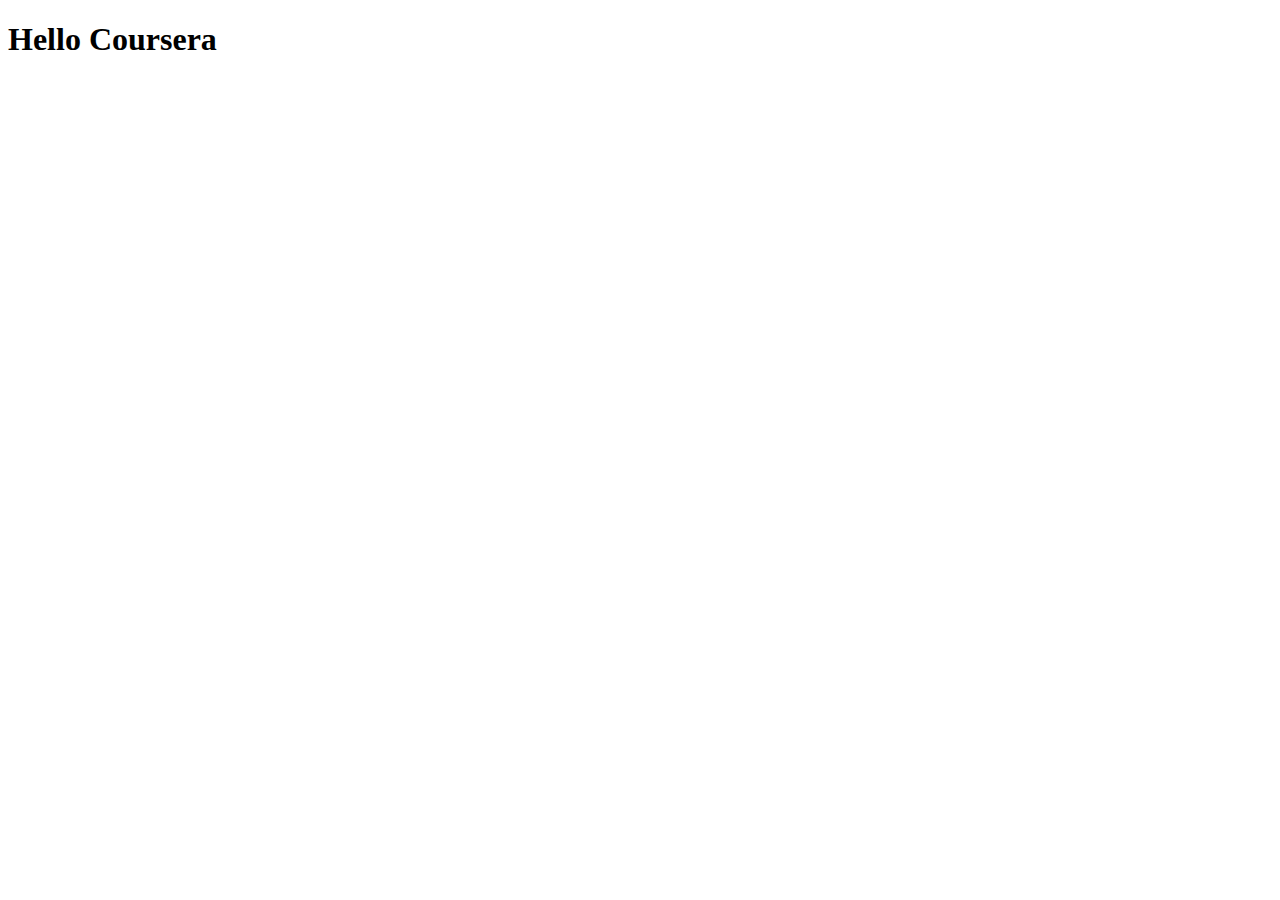
==== site/exempl.html @ 4d7a08a2 "My First Page" ====
<!DOCTYPE html>
<html>
<head>
	<meta charset="utf-8">
	<meta name="viewport" content="width=device-width, initial-scale=1">
	<title>Hello Coursera</title>
</head>
<body>
<h1>Hello Coursera</h1>
</body>
</html>
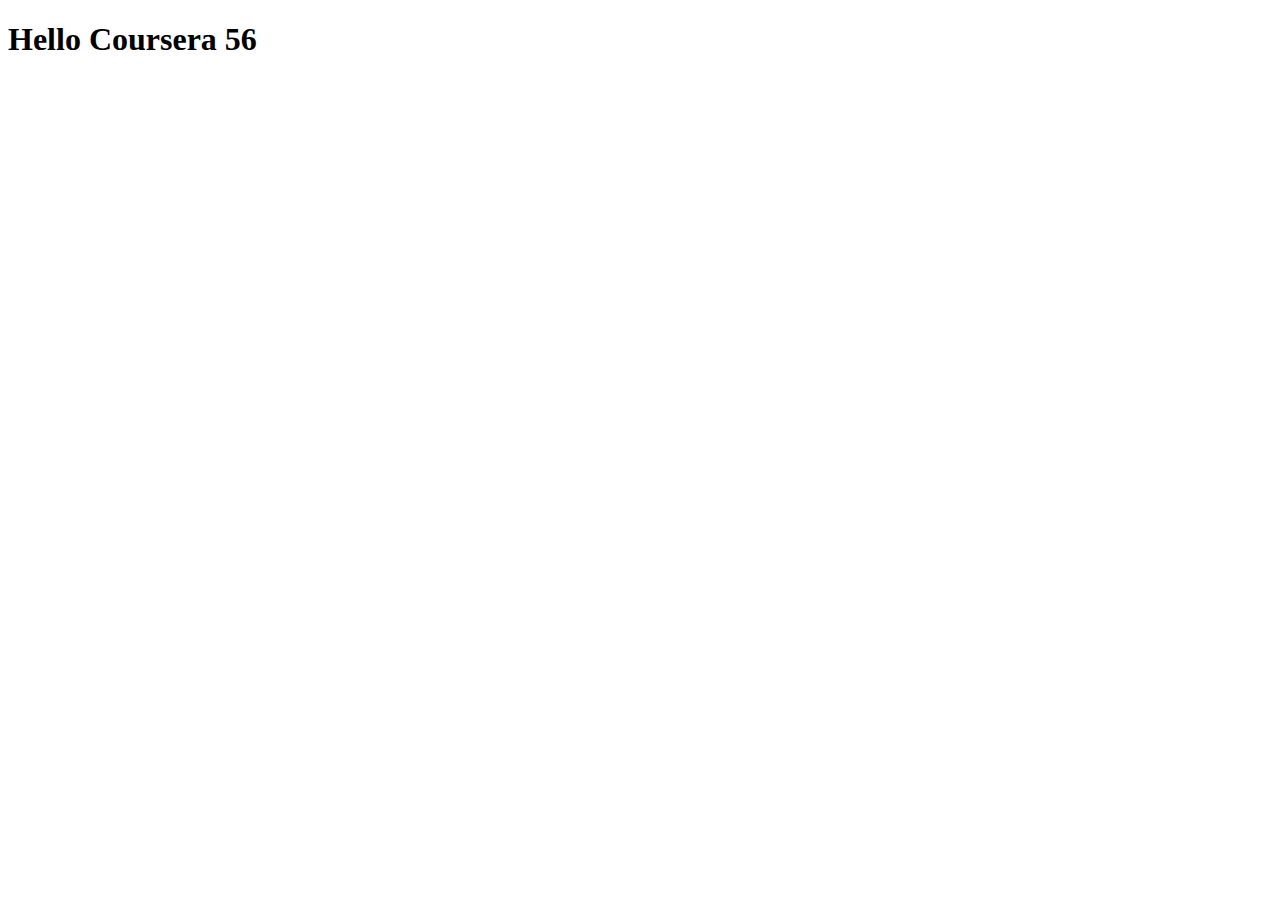
==== commit d78d2e50: "Update exempl.html" ====
--- a/site/exempl.html
+++ b/site/exempl.html
@@ -3,9 +3,9 @@
 <head>
 	<meta charset="utf-8">
 	<meta name="viewport" content="width=device-width, initial-scale=1">
-	<title>Hello Coursera</title>
+	<title>Hello Courser</title>
 </head>
 <body>
-<h1>Hello Coursera</h1>
+<h1>Hello Coursera 56</h1>
 </body>
-</html>+</html>
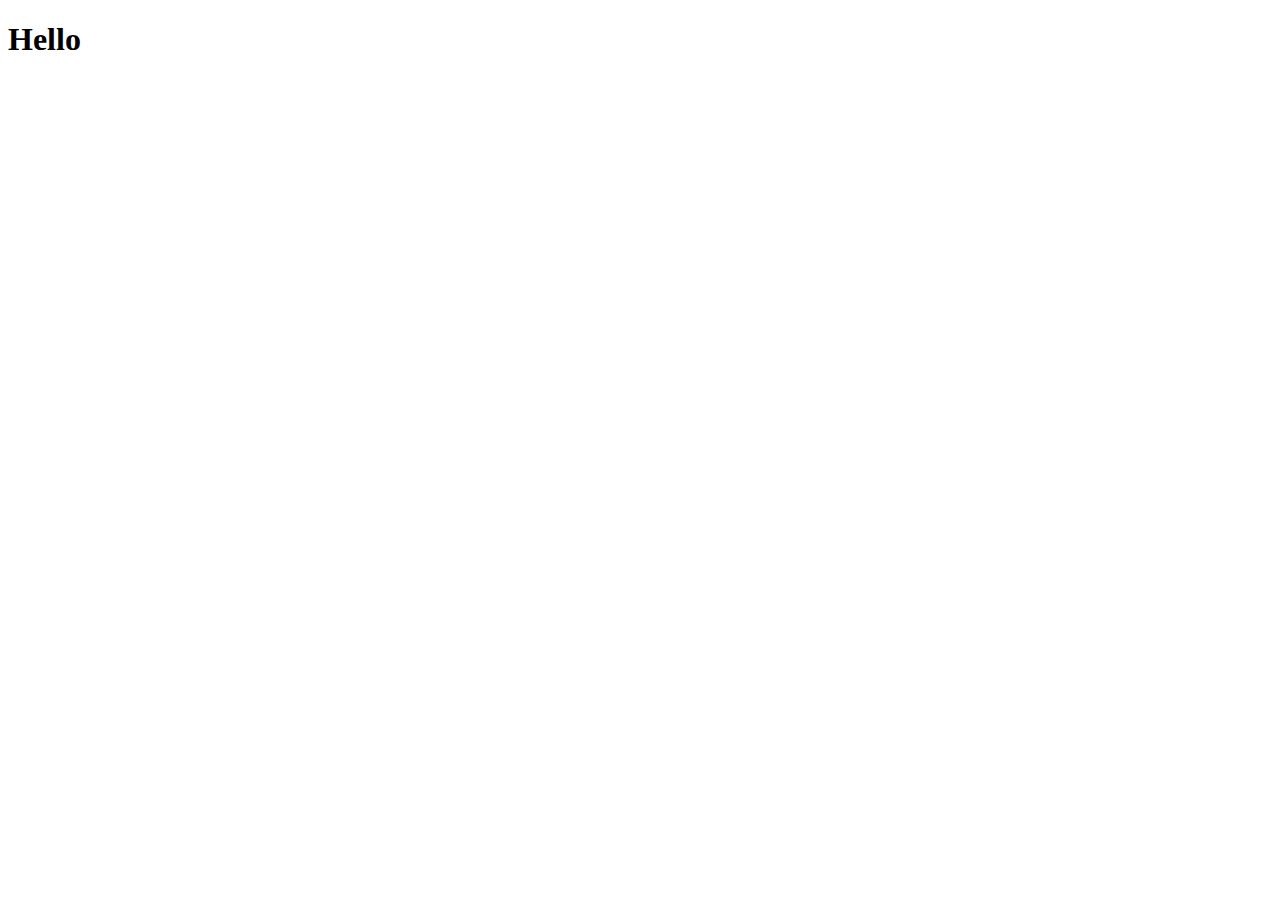
==== commit 39d59867: "Update exempl.html" ====
--- a/site/exempl.html
+++ b/site/exempl.html
@@ -3,9 +3,9 @@
 <head>
 	<meta charset="utf-8">
 	<meta name="viewport" content="width=device-width, initial-scale=1">
-	<title>Hello Courser</title>
+	<title>Hello Coursera</title>
 </head>
 <body>
-<h1>Hello Coursera 56</h1>
+<h1>Hello</h1>
 </body>
 </html>
